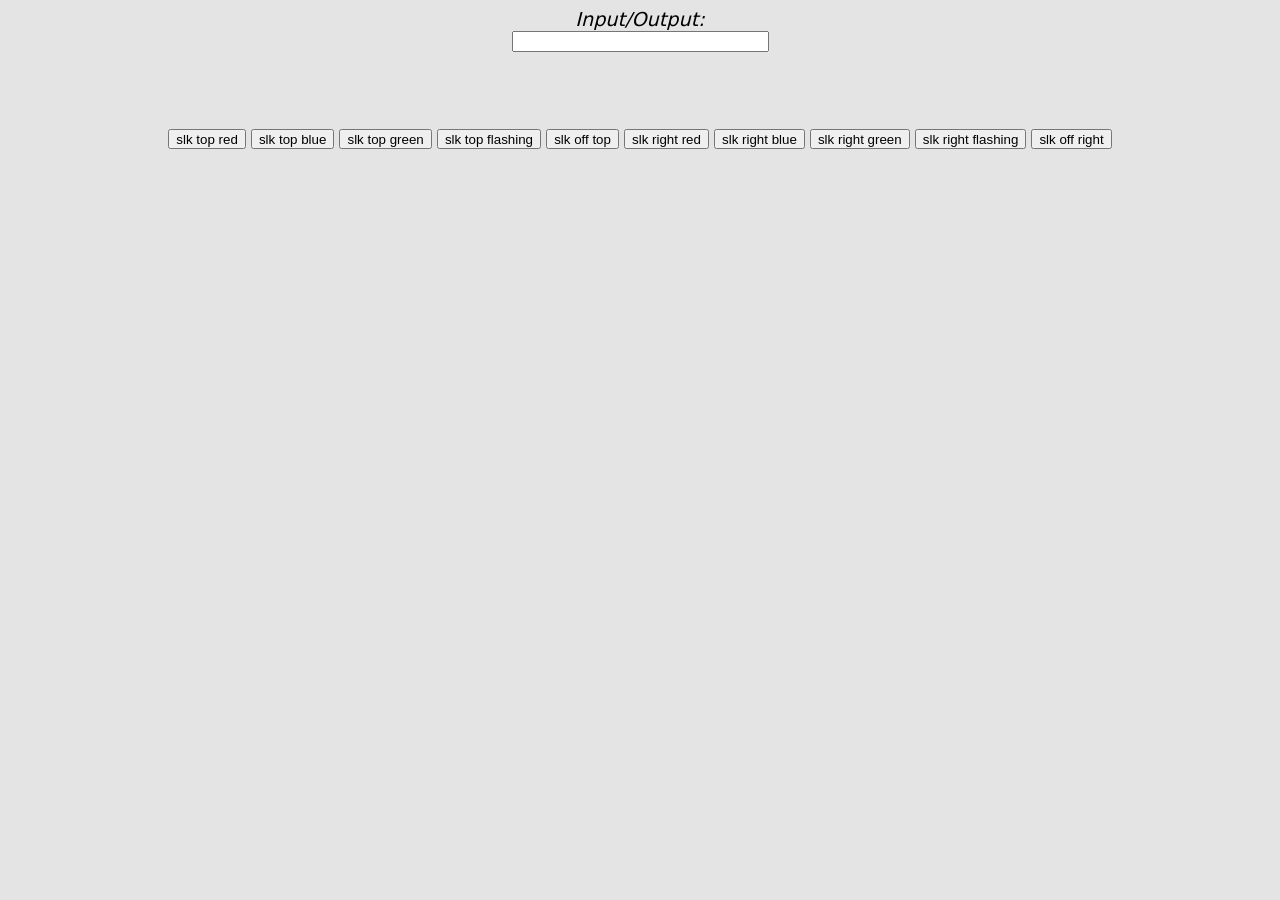
==== index.html @ bbd124ff "Update index.html" ====
<!DOCTYPE html>
<html>
<head>
    <meta http-equiv="Content-Security-Policy"
          content="default-src 'self' data: gap: https://ssl.gstatic.com 'unsafe-eval'; style-src 'self' 'unsafe-inline'; media-src *; img-src 'self' data: content:;">
    <meta name="format-detection" content="telephone=no">
    <meta name="msapplication-tap-highlight" content="no">
    <meta name="viewport" content="initial-scale=1, width=device-width, viewport-fit=cover">
    <link rel="stylesheet" type="text/css" href="css/index.css">
    <title>Elo Peripheral Connect</title>
</head>
<body>
<div class="content">     

    <div>
        <h2>Input/Output:</h2>
        <input type="text" id="textField" name="textField" size="30" style="margin-bottom:50px;"/><br>
        <img id="myImage" src="">
        
    </div>


    
<!--
 <div>
        <h2 id = "HoneywellHeader" style= "color: #FF0000">Honeywell Barcode Reader</h2>
        <h3><span id="honeywellBarcodeAvailable"></span></h3>
    
        <button id="init_honeywell_barcode">Re-Init Honeywell BCR</button>
        <button id="register_listener_honeywell">Register Honeywell BCR Listener</button>
        <button id="unregister_listener_honeywell">Unregister Honeywell BCR Listener</button>
        <button id="activate_bcr">Activate Honeywell BCR</button>
        <button id="deactivate_bcr">Deactivate Honeywell BCR</button>
        <button id="is_bcr_on">Is Honeywell BCR Enabled?</button>
        <button id="get_bcr_type">Get Honeywell BCR Type</button>
    
    </div>

     <div>
        <h2 id = "pr1000Header" style= "color: #FF0000">PR1000 Elo Printer</h2>
        <h3><span id="PR1000Available"></span></h3>
        <button id="PR1000_getUSBPrinters">search USB printers</button>
        <button id="PR1000_getWifiPrinters">search wifi printers</button>
        <button id="PR1000_connect">connect</button>
        <button id="PR1000_status_test">get printer status</button>
        <button id="PR1000_text_test">text print test</button>
        <button id="PR1000_beep_test">beep test</button>
        <button id="PR1000_drawer_test">cash drawer test</button>
        <button id="PR1000_barcode_test">barcode test</button>
        <button id="PR1000_image_test">image test</button>
        <button id="PR1000_disconnect">disconnect</button>
    </div>
-->


   <div>
         <button id="slk top red">slk top red</button>
        <button id="slk top blue">slk top blue</button>
        <button id="slk top green">slk top green</button>
        <button id="slk top flashing">slk top flashing</button>
        <button id="slk top off">slk off top</button>     
        <button id="slk right red">slk right red</button>
        <button id="slk right blue">slk right blue</button>
        <button id="slk right green">slk right green</button>
        <button id="slk right flashing">slk right flashing</button>
        <button id="slk right off">slk off right</button>
   </div>



    
    <div>
        <img id="appmodeqrcode" src="SocketFiles/appmodeqrcode.png" alt="noalternate" width="128" height="128" class="center" style="visibility:hidden">
    </div> 

</div>
    
<script type="text/javascript" src="js/index.js"></script>
    <script type="text/javascript" src="js/slk.js"></script>

<!--
<script type="text/javascript" src="js/pr1000.js"></script>
   <script type="text/javascript" src="js/honeywell.js"></script> 
-->    
    



</body>
</html>
---- css/index.css ----
* {
    -webkit-tap-highlight-color: rgba(0, 0, 0, 0); /* make transparent link selection, adjust last value opacity 0 to 1.0 */
}

body {
    -webkit-touch-callout: none; /* prevent callout to copy image, etc when tap to hold */
    -webkit-text-size-adjust: none; /* prevent webkit from resizing text to fit */
    -webkit-user-select: none; /* prevent copy paste, to allow, change 'none' to 'text' */
    background-color: #E4E4E4;
    background-image: linear-gradient(top, #A7A7A7 0%, #E4E4E4 51%);
    font-family: system-ui, -apple-system, -apple-system-font, 'Segoe UI', 'Roboto', sans-serif;
    margin: 0;
    padding: 0;
}

.content div {
    text-align: center;
    margin: 0.5em;
}

.content button {
    height: 1.5em;
}

h1 {
    text-align: center;
    margin: 0;
}

h2 {
    margin: 0;
    font-weight: normal;
    font-style: italic;
    font-size: 1.2em;
}

@keyframes fade {
    from {
        opacity: 1.0;
    }
    50% {
        opacity: 0.4;
    }
    to {
        opacity: 1.0;
    }
}

@-webkit-keyframes fade {
    from {
        opacity: 1.0;
    }
    50% {
        opacity: 0.4;
    }
    to {
        opacity: 1.0;
    }
}

button:active {
      background-color:green;
}
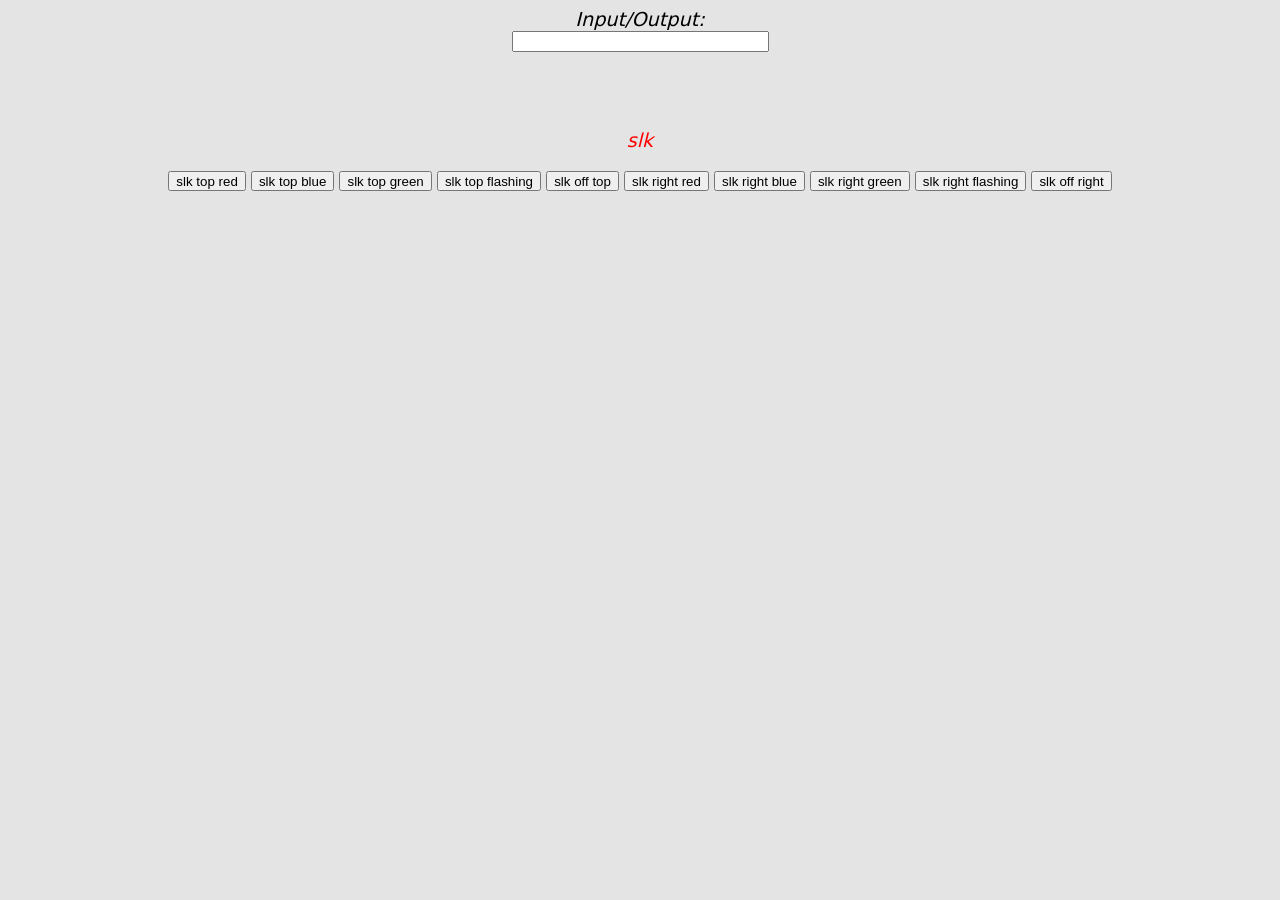
==== commit a562ba12: "Update index.html" ====
--- a/index.html
+++ b/index.html
@@ -54,6 +54,9 @@
 
 
    <div>
+        <h2 id = "slkHeader" style= "color: #FF0000">slk</h2>
+        <h3><span id="slkavailable"></span></h3>
+       
          <button id="slk top red">slk top red</button>
         <button id="slk top blue">slk top blue</button>
         <button id="slk top green">slk top green</button>
@@ -69,14 +72,12 @@
 
 
     
-    <div>
-        <img id="appmodeqrcode" src="SocketFiles/appmodeqrcode.png" alt="noalternate" width="128" height="128" class="center" style="visibility:hidden">
-    </div> 
+   
 
 </div>
     
 <script type="text/javascript" src="js/index.js"></script>
-    <script type="text/javascript" src="js/slk.js"></script>
+<script type="text/javascript" src="js/slk.js"></script>
 
 <!--
 <script type="text/javascript" src="js/pr1000.js"></script>
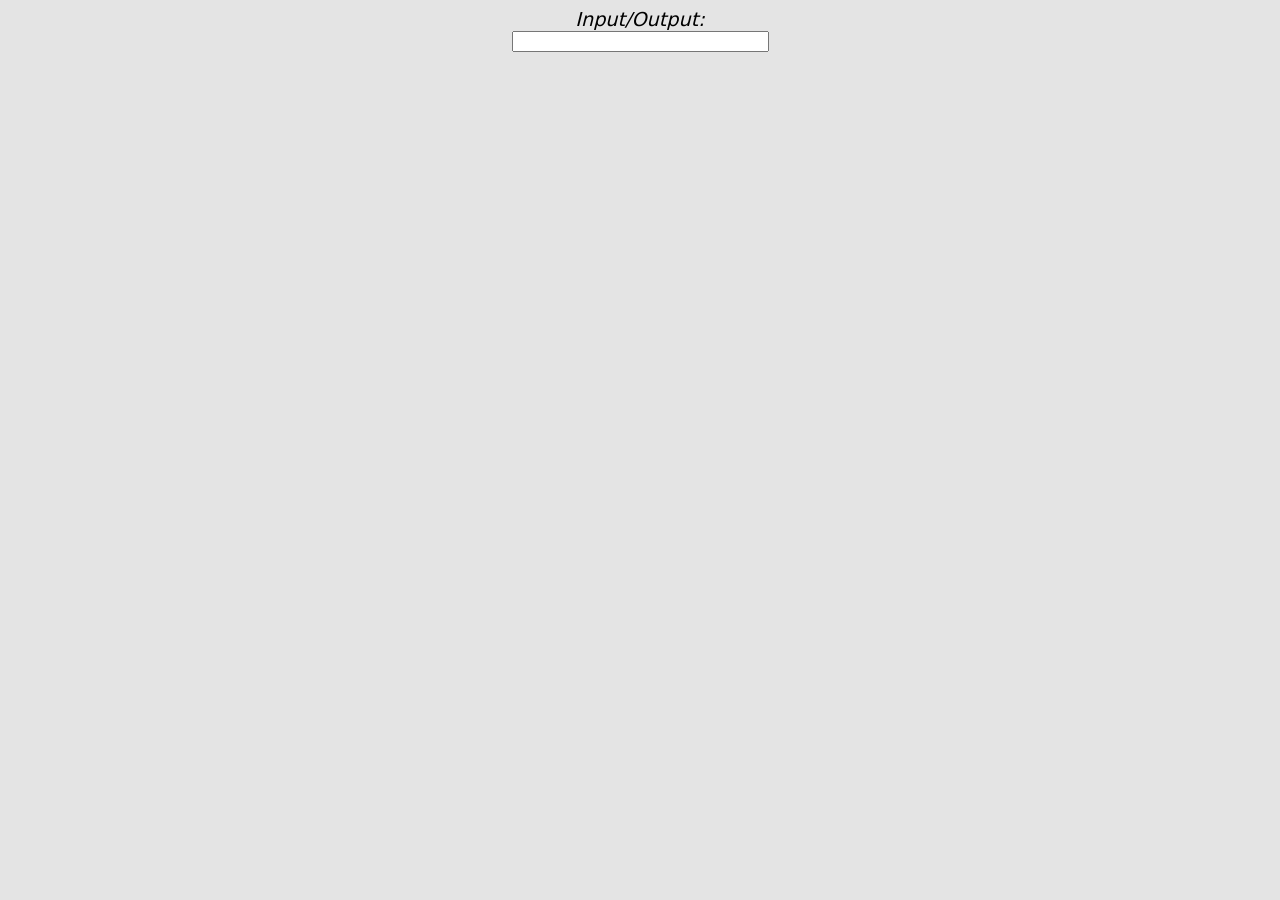
==== commit 77a8a2dd: "Update index.html" ====
--- a/index.html
+++ b/index.html
@@ -20,7 +20,51 @@
     </div>
 
 
+<!--
     
+   <div>
+        <h2 id = "slkHeader" style= "color: #FF0000">slk</h2>
+        <h3><span id="slkavailable"></span></h3>
+       
+         <button id="slk top red">slk top red</button>
+        <button id="slk top blue">slk top blue</button>
+        <button id="slk top green">slk top green</button>
+        <button id="slk top flashing">slk top flashing</button>
+        <button id="slk top off">slk off top</button>     
+        <button id="slk right red">slk right red</button>
+        <button id="slk right blue">slk right blue</button>
+        <button id="slk right green">slk right green</button>
+        <button id="slk right flashing">slk right flashing</button>
+        <button id="slk right off">slk off right</button>
+   </div>
+
+    -->
+
+
+
+
+
+    
+   
+
+</div>
+    
+<script type="text/javascript" src="js/index.js"></script>
+
+    <!-- <script type="text/javascript" src="js/slk.js"></script> -->
+
+<!--
+<script type="text/javascript" src="js/pr1000.js"></script>
+   <script type="text/javascript" src="js/honeywell.js"></script> 
+-->    
+    
+
+
+
+</body>
+</html>
+
+
 <!--
  <div>
         <h2 id = "HoneywellHeader" style= "color: #FF0000">Honeywell Barcode Reader</h2>
@@ -52,41 +96,3 @@
     </div>
 -->
 
-
-   <div>
-        <h2 id = "slkHeader" style= "color: #FF0000">slk</h2>
-        <h3><span id="slkavailable"></span></h3>
-       
-         <button id="slk top red">slk top red</button>
-        <button id="slk top blue">slk top blue</button>
-        <button id="slk top green">slk top green</button>
-        <button id="slk top flashing">slk top flashing</button>
-        <button id="slk top off">slk off top</button>     
-        <button id="slk right red">slk right red</button>
-        <button id="slk right blue">slk right blue</button>
-        <button id="slk right green">slk right green</button>
-        <button id="slk right flashing">slk right flashing</button>
-        <button id="slk right off">slk off right</button>
-   </div>
-
-
-
-    
-   
-
-</div>
-    
-<script type="text/javascript" src="js/index.js"></script>
-<script type="text/javascript" src="js/slk.js"></script>
-
-<!--
-<script type="text/javascript" src="js/pr1000.js"></script>
-   <script type="text/javascript" src="js/honeywell.js"></script> 
--->    
-    
-
-
-
-</body>
-</html>
-
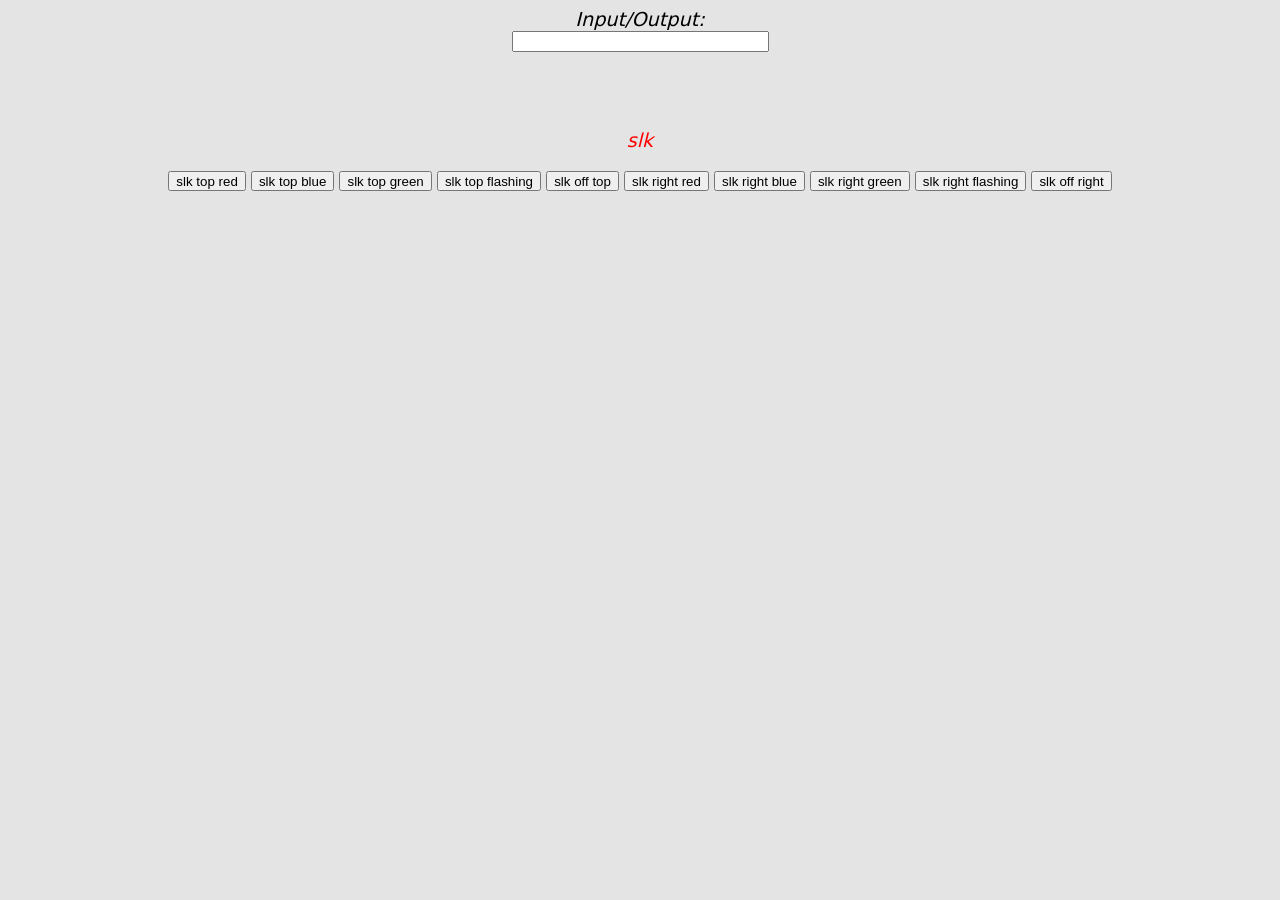
==== commit 32849008: "Update index.html" ====
--- a/index.html
+++ b/index.html
@@ -1,4 +1,4 @@
-<!DOCTYPE html>
+ <!DOCTYPE html>
 <html>
 <head>
     <meta http-equiv="Content-Security-Policy"
@@ -20,7 +20,6 @@
     </div>
 
 
-<!--
     
    <div>
         <h2 id = "slkHeader" style= "color: #FF0000">slk</h2>
@@ -38,7 +37,7 @@
         <button id="slk right off">slk off right</button>
    </div>
 
-    -->
+    
 
 
 
@@ -50,8 +49,7 @@
 </div>
     
 <script type="text/javascript" src="js/index.js"></script>
-
-    <!-- <script type="text/javascript" src="js/slk.js"></script> -->
+<script type="text/javascript" src="js/slk.js"></script>
 
 <!--
 <script type="text/javascript" src="js/pr1000.js"></script>
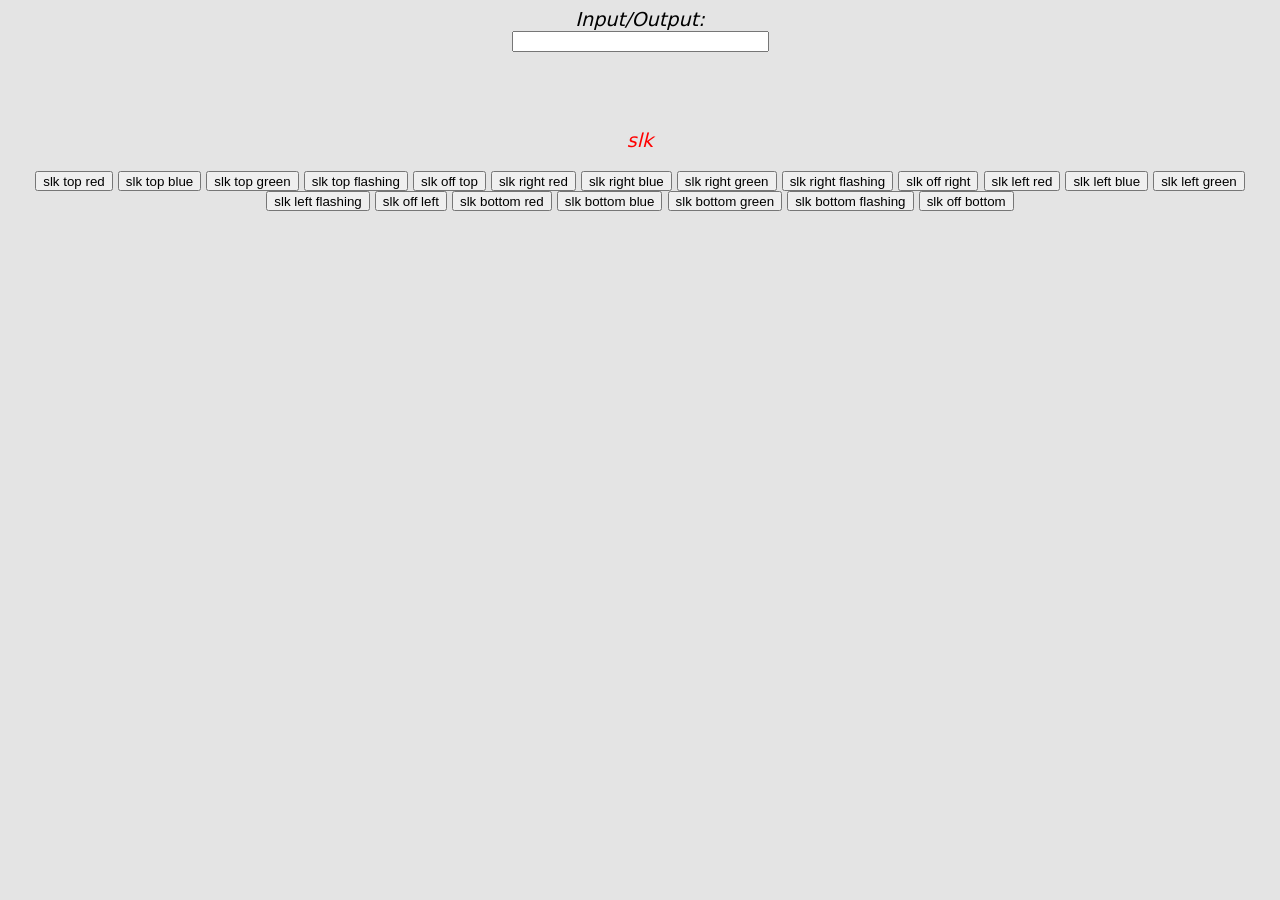
==== commit 1e05297b: "Update index.html" ====
--- a/index.html
+++ b/index.html
@@ -25,16 +25,29 @@
         <h2 id = "slkHeader" style= "color: #FF0000">slk</h2>
         <h3><span id="slkavailable"></span></h3>
        
-         <button id="slk top red">slk top red</button>
-        <button id="slk top blue">slk top blue</button>
-        <button id="slk top green">slk top green</button>
-        <button id="slk top flashing">slk top flashing</button>
-        <button id="slk top off">slk off top</button>     
-        <button id="slk right red">slk right red</button>
-        <button id="slk right blue">slk right blue</button>
-        <button id="slk right green">slk right green</button>
-        <button id="slk right flashing">slk right flashing</button>
-        <button id="slk right off">slk off right</button>
+         <button id="slktopred">slk top red</button>
+        <button id="slktopblue">slk top blue</button>
+        <button id="slktopgreen">slk top green</button>
+        <button id="slktopflashing">slk top flashing</button>
+        <button id="slktopoff">slk off top</button>     
+        <button id="slkrightred">slk right red</button>
+        <button id="slkrightblue">slk right blue</button>
+        <button id="slkrightgreen">slk right green</button>
+        <button id="slkrightflashing">slk right flashing</button>
+        <button id="slkrightoff">slk off right</button>
+
+        <button id="slkleftred">slk left red</button>
+        <button id="slkleftblue">slk left blue</button>
+        <button id="slkleftgreen">slk left green</button>
+        <button id="slkleftflashing">slk left flashing</button>
+        <button id="slkleftoff">slk off left</button>
+
+        <button id="slkbottomred">slk bottom red</button>
+        <button id="slkbottomblue">slk bottom blue</button>
+        <button id="slkbottomgreen">slk bottom green</button>
+        <button id="slkbottomflashing">slk bottom flashing</button>
+        <button id="slkbottomoff">slk off bottom</button>
+    
    </div>
 
     
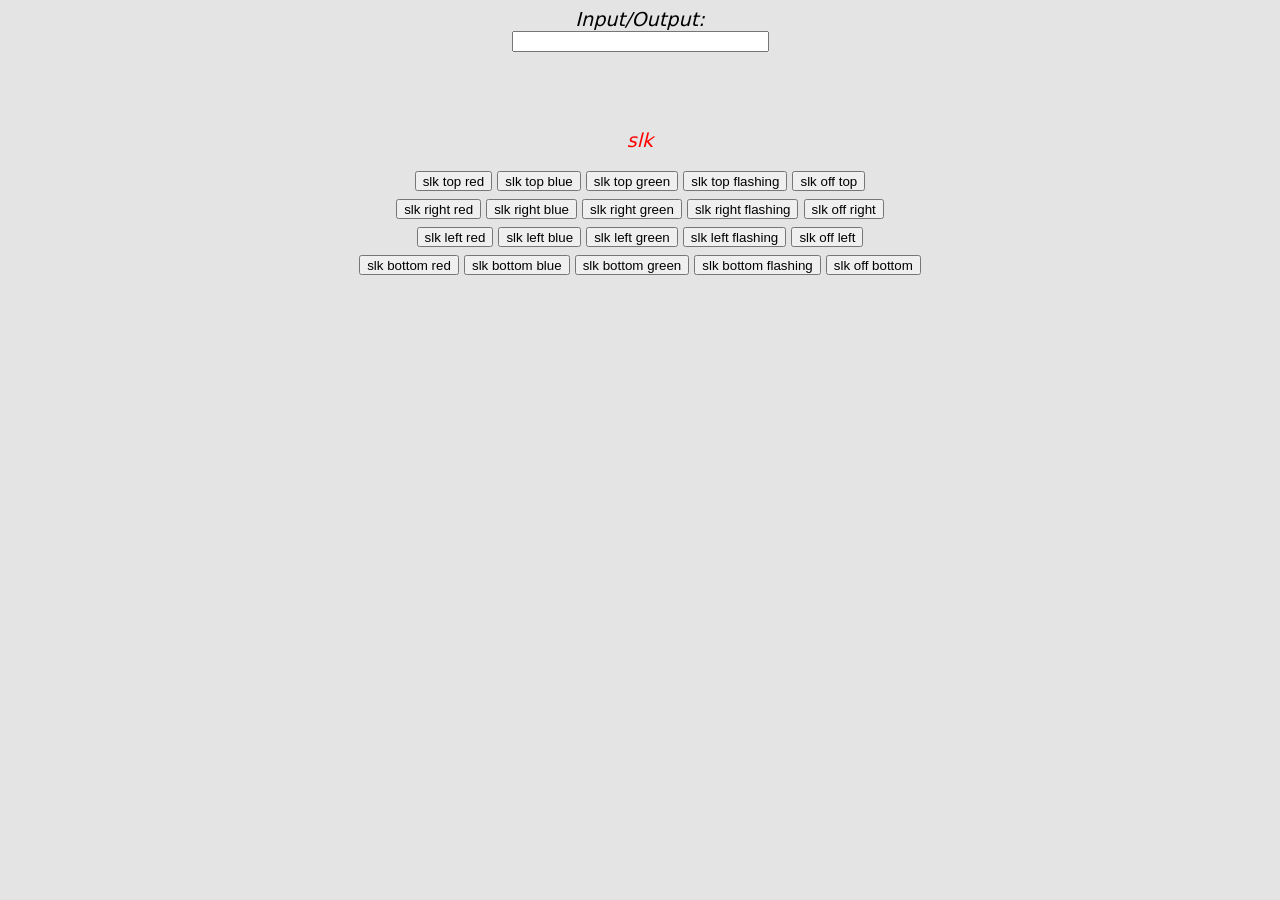
==== commit 2c275024: "Update index.html" ====
--- a/index.html
+++ b/index.html
@@ -29,26 +29,36 @@
         <button id="slktopblue">slk top blue</button>
         <button id="slktopgreen">slk top green</button>
         <button id="slktopflashing">slk top flashing</button>
-        <button id="slktopoff">slk off top</button>     
+        <button id="slktopoff">slk off top</button>
+   
+    
+   </div>
+
+ 
+ <div>
         <button id="slkrightred">slk right red</button>
         <button id="slkrightblue">slk right blue</button>
         <button id="slkrightgreen">slk right green</button>
         <button id="slkrightflashing">slk right flashing</button>
         <button id="slkrightoff">slk off right</button>
+ </div>
 
+ <div>
         <button id="slkleftred">slk left red</button>
         <button id="slkleftblue">slk left blue</button>
         <button id="slkleftgreen">slk left green</button>
         <button id="slkleftflashing">slk left flashing</button>
         <button id="slkleftoff">slk off left</button>
+ </div>
 
-        <button id="slkbottomred">slk bottom red</button>
+ <div>
+       <button id="slkbottomred">slk bottom red</button>
         <button id="slkbottomblue">slk bottom blue</button>
         <button id="slkbottomgreen">slk bottom green</button>
         <button id="slkbottomflashing">slk bottom flashing</button>
         <button id="slkbottomoff">slk off bottom</button>
-    
-   </div>
+  
+ </div>
 
     
 
